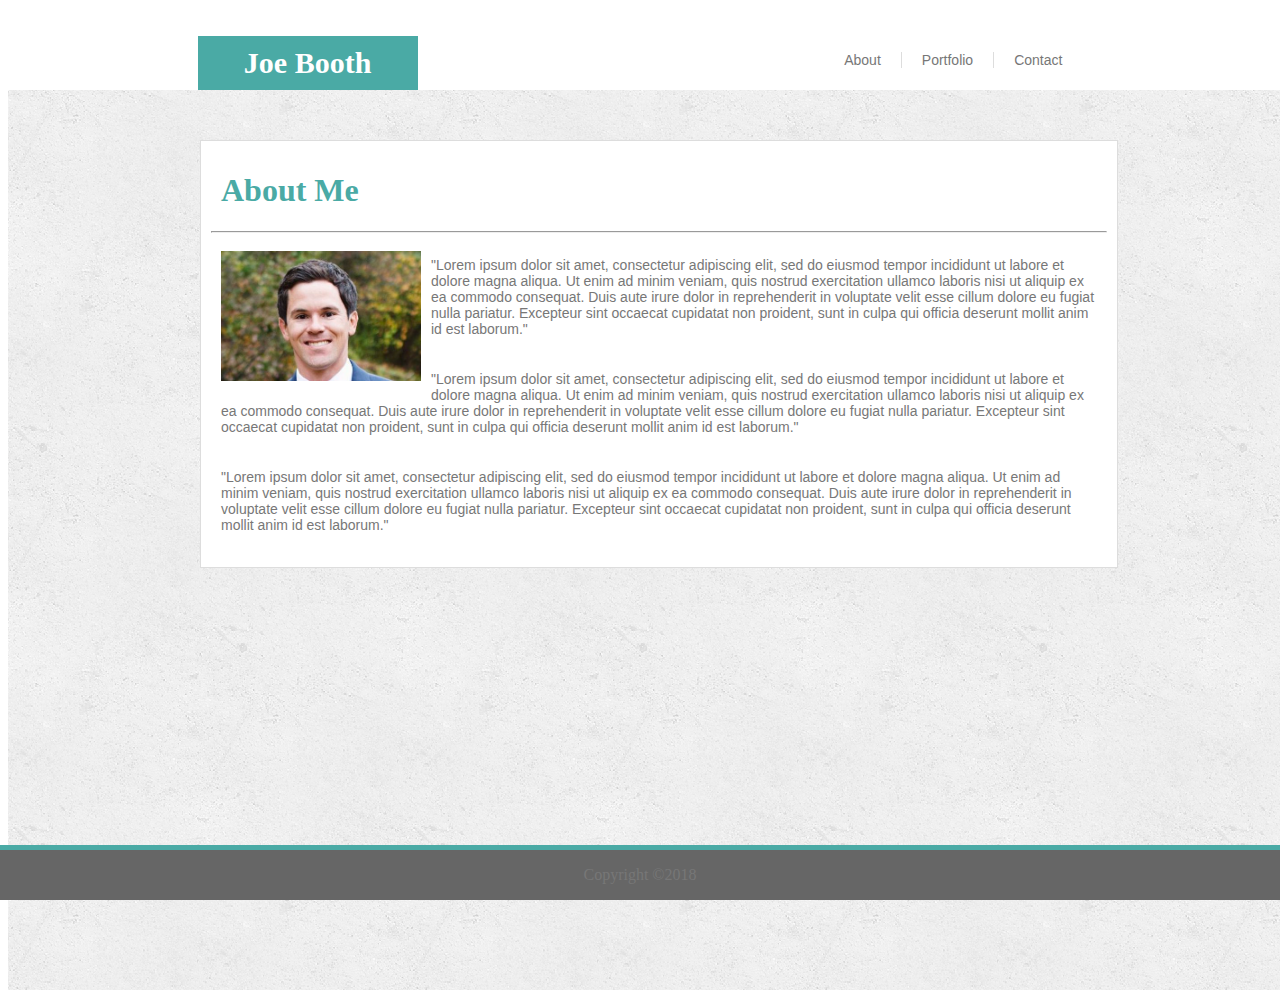
==== index.html @ 9cbbb329 "copying over basic-portfolio" ====
<!doctype html>

<html lang="en">
<head>
    <meta charset="utf-8">
    <link rel="stylesheet" type="text/css" href="assets/css/style.css">
    <title>Joe Booth</title>
</head>

<header>
    <h1 class="tab">Joe Booth</h1>
    <ul class="horizontal">
        <li><a class="contact" href="contact.html">Contact</a></li>
        <li><a class="portfolio" href="portfolio.html">Portfolio</a></li>
        <li><a class="about" href="index.html">About</a></li>
    </ul>
</header>

<body>

    <div class="container">
        <div class="panel">
            <h1 class="me">About Me</h1>
            <hr>
            <img class="photo" src="assets/images/Joe.jpg" alt="my pic">
            <p>"Lorem ipsum dolor sit amet, consectetur adipiscing elit, sed do eiusmod tempor incididunt ut labore et dolore magna aliqua. Ut enim ad minim veniam, quis nostrud exercitation ullamco laboris nisi ut aliquip ex ea commodo consequat. Duis aute irure dolor in reprehenderit in voluptate velit esse cillum dolore eu fugiat nulla pariatur. Excepteur sint occaecat cupidatat non proident, sunt in culpa qui officia deserunt mollit anim id est laborum."</p>
            <p>"Lorem ipsum dolor sit amet, consectetur adipiscing elit, sed do eiusmod tempor incididunt ut labore et dolore magna aliqua. Ut enim ad minim veniam, quis nostrud exercitation ullamco laboris nisi ut aliquip ex ea commodo consequat. Duis aute irure dolor in reprehenderit in voluptate velit esse cillum dolore eu fugiat nulla pariatur. Excepteur sint occaecat cupidatat non proident, sunt in culpa qui officia deserunt mollit anim id est laborum."</p>
            <p>"Lorem ipsum dolor sit amet, consectetur adipiscing elit, sed do eiusmod tempor incididunt ut labore et dolore magna aliqua. Ut enim ad minim veniam, quis nostrud exercitation ullamco laboris nisi ut aliquip ex ea commodo consequat. Duis aute irure dolor in reprehenderit in voluptate velit esse cillum dolore eu fugiat nulla pariatur. Excepteur sint occaecat cupidatat non proident, sunt in culpa qui officia deserunt mollit anim id est laborum."</p>
        </div>
    </div>

</body>

<footer>
    <p>Copyright &copy;2018</p>
</footer>   

</html>
---- assets/css/style.css ----
header {
    margin-left: 15%;
    margin-right: 15%;
}


.tab {
    float: left;
    text-align: center;
    width: 200px;
    height: 40px;
    padding: 10px;
    color: white;
    font-size: 30px;
    background-color: #4aaaa5;
    font-family: 'Georgia', Times, Times New Roman, serif;  
}

.horizontal {
    text-align: center;
    background-color: white;
    margin-right: 0px;
}

li {
    list-style: none;
    float: right;
    margin-top: 35px;
}

a.contact {
    border: none;
}

a {
    height: 20px;
    padding-right: 20px;
    padding-left: 20px;
    border-right: 1px solid #dddddd;
    font-family: Arial;
    font-size: 14px;
    color: #777777;
    text-decoration: none;
}

.container {
    clear: both;
    overflow: auto;
    width: 100%;
    height: 100%;
    position: absolute;
    top: 90px;
    background-image: url("../images/concrete_seamless.png");
}

.panel {
    position: relative;
    top: 50px;
    width: 70%;
    left: 15%;
    right: 15%;
    padding: 10px;
    background-color: white;
    border: 1px solid #dddddd
}

.panel p {
    color: #777777;
    font-size: 14px;
    font-family: Arial;
    padding: 10px;
}

.me {
    color: #4aaaa5;
    padding-left: 10px;
}

.photo {
    width: 200px;
    height: 130px;
    float: left;
    margin: 10px;
}

label {
    font-family: Arial;
    font-size: 14px;
    color: #777777;
    margin-bottom: 10px;
}

#name {
    width: 100%;
}

#email {
    width: 100%;
}

#message {
    width: 100%;
    height: 200px;
    border: 1px solid #dddddd;
}

input[type=submit] {
    background-color:#4aaaa5;
    color: white;
    padding: 6px 10px;
    border: none;
    cursor: pointer;
}

div.project {
    position: relative;
    width: 200px;
    height: 130px;
    border: 1px solid #dddddd;
}

img.dog {
    margin: 10px 15px;
    width: 270px;
    height: 170px;
}

caption {
    position: absolute;
    background-color: #4aaaa5;
   color: white;
   width: 100%;
   height: 20px;
   font-size: 14px;
}

footer {
    position: fixed;
    left: 0;
    bottom: 0;
    width: 100%;
    border-top: 5px solid #4aaaa5;
    background-color: #666666;
    color: #777777;
    text-align: center;
}
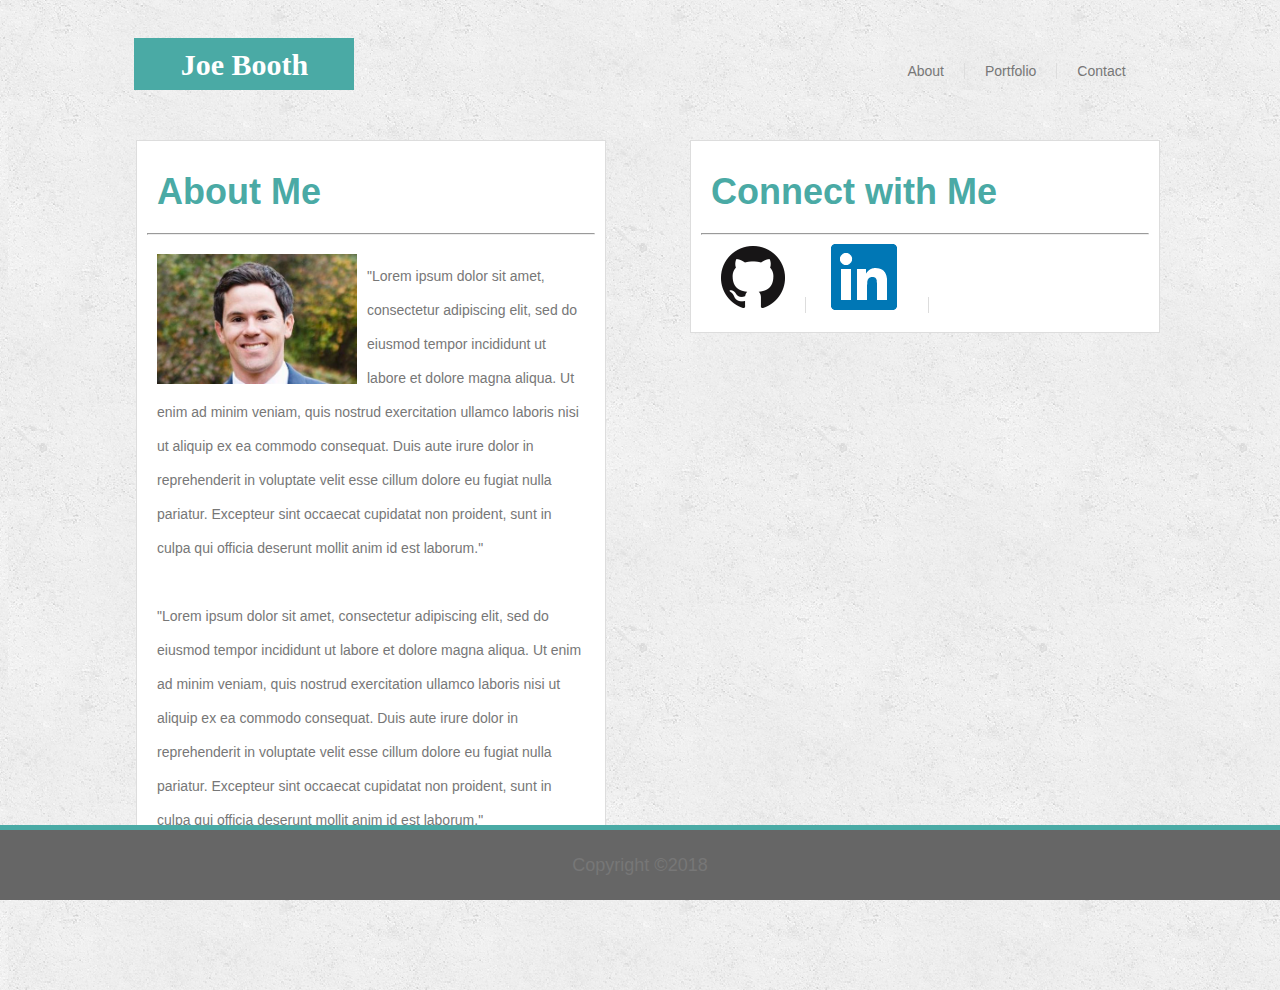
==== commit e5fd7249: "pages ready for responsive styling" ====
--- a/index.html
+++ b/index.html
@@ -7,25 +7,37 @@
     <title>Joe Booth</title>
 </head>
 
-<header>
-    <h1 class="tab">Joe Booth</h1>
-    <ul class="horizontal">
-        <li><a class="contact" href="contact.html">Contact</a></li>
-        <li><a class="portfolio" href="portfolio.html">Portfolio</a></li>
-        <li><a class="about" href="index.html">About</a></li>
-    </ul>
-</header>
+
 
 <body>
+    <header>
+        <h1 class="tab">Joe Booth</h1>
+        <ul class="horizontal">
+            <li><a class="contact" href="contact.html">Contact</a></li>
+            <li><a class="portfolio" href="portfolio.html">Portfolio</a></li>
+            <li><a class="about" href="index.html">About</a></li>
+        </ul>
+    </header>
+    
+    <div class="container">
+        
+        <div class="panel">
+            <div class="content">
+                <h1 class="me">About Me</h1>
+                <hr>
+                <img class="photo" src="assets/images/Joe.jpg" alt="my pic">
+                <p>"Lorem ipsum dolor sit amet, consectetur adipiscing elit, sed do eiusmod tempor incididunt ut labore et dolore magna aliqua. Ut enim ad minim veniam, quis nostrud exercitation ullamco laboris nisi ut aliquip ex ea commodo consequat. Duis aute irure dolor in reprehenderit in voluptate velit esse cillum dolore eu fugiat nulla pariatur. Excepteur sint occaecat cupidatat non proident, sunt in culpa qui officia deserunt mollit anim id est laborum."</p>
+                <p>"Lorem ipsum dolor sit amet, consectetur adipiscing elit, sed do eiusmod tempor incididunt ut labore et dolore magna aliqua. Ut enim ad minim veniam, quis nostrud exercitation ullamco laboris nisi ut aliquip ex ea commodo consequat. Duis aute irure dolor in reprehenderit in voluptate velit esse cillum dolore eu fugiat nulla pariatur. Excepteur sint occaecat cupidatat non proident, sunt in culpa qui officia deserunt mollit anim id est laborum."</p>
+            </div>
+        </div>
 
-    <div class="container">
         <div class="panel">
-            <h1 class="me">About Me</h1>
-            <hr>
-            <img class="photo" src="assets/images/Joe.jpg" alt="my pic">
-            <p>"Lorem ipsum dolor sit amet, consectetur adipiscing elit, sed do eiusmod tempor incididunt ut labore et dolore magna aliqua. Ut enim ad minim veniam, quis nostrud exercitation ullamco laboris nisi ut aliquip ex ea commodo consequat. Duis aute irure dolor in reprehenderit in voluptate velit esse cillum dolore eu fugiat nulla pariatur. Excepteur sint occaecat cupidatat non proident, sunt in culpa qui officia deserunt mollit anim id est laborum."</p>
-            <p>"Lorem ipsum dolor sit amet, consectetur adipiscing elit, sed do eiusmod tempor incididunt ut labore et dolore magna aliqua. Ut enim ad minim veniam, quis nostrud exercitation ullamco laboris nisi ut aliquip ex ea commodo consequat. Duis aute irure dolor in reprehenderit in voluptate velit esse cillum dolore eu fugiat nulla pariatur. Excepteur sint occaecat cupidatat non proident, sunt in culpa qui officia deserunt mollit anim id est laborum."</p>
-            <p>"Lorem ipsum dolor sit amet, consectetur adipiscing elit, sed do eiusmod tempor incididunt ut labore et dolore magna aliqua. Ut enim ad minim veniam, quis nostrud exercitation ullamco laboris nisi ut aliquip ex ea commodo consequat. Duis aute irure dolor in reprehenderit in voluptate velit esse cillum dolore eu fugiat nulla pariatur. Excepteur sint occaecat cupidatat non proident, sunt in culpa qui officia deserunt mollit anim id est laborum."</p>
+            <div class="connect">
+                <h1>Connect with Me</h1>
+                <hr>
+                <a href="https://github.com/JBooth33"><img class="icon" src="assets/images/github.png"></a>
+                <a href="https://www.linkedin.com/in/joseph-booth-278199155/"><img class="icon" src="assets/images/linkedin.png"></a> 
+            </div> 
         </div>
     </div>
 
--- a/assets/css/style.css
+++ b/assets/css/style.css
@@ -1,7 +1,17 @@
 
-header {
-    margin-left: 15%;
-    margin-right: 15%;
+body {
+    font-family: Arial, "Helvetica Neue", Helvetica, sans-serif;
+    font-size: 18px;
+    line-height: 34px;
+    color: #777;
+    background: url("../images/concrete_seamless.png");
+  }
+  
+  header {
+    margin-left: 10%;
+    margin-right: 10%;
+    margin-bottom: 0;
+    height: 90px;
 }
 
 
@@ -9,7 +19,7 @@
     float: left;
     text-align: center;
     width: 200px;
-    height: 40px;
+    height: 90px;
     padding: 10px;
     color: white;
     font-size: 30px;
@@ -44,6 +54,10 @@
     text-decoration: none;
 }
 
+a .icon {
+    border: none;
+}
+
 .container {
     clear: both;
     overflow: auto;
@@ -54,15 +68,27 @@
     background-image: url("../images/concrete_seamless.png");
 }
 
-.panel {
+.content {
     position: relative;
+    float: left;
     top: 50px;
-    width: 70%;
-    left: 15%;
-    right: 15%;
+    width: 35%;
+    left: 10%;
+    height: auto;
     padding: 10px;
     background-color: white;
     border: 1px solid #dddddd
+}
+
+.connect {
+    position: relative;
+    float: right;
+    top: 50px;
+    width: 35%;
+    right: 10%;
+    padding: 10px;
+    background-color: white;
+    border: 1px solid #dddddd;
 }
 
 .panel p {
@@ -72,7 +98,7 @@
     padding: 10px;
 }
 
-.me {
+h1 {
     color: #4aaaa5;
     padding-left: 10px;
 }
@@ -90,6 +116,8 @@
     color: #777777;
     margin-bottom: 10px;
 }
+
+/* Contact */
 
 #name {
     width: 100%;
@@ -113,26 +141,33 @@
     cursor: pointer;
 }
 
-div.project {
+/* portfolio */
+
+.work {
     position: relative;
-    width: 200px;
-    height: 130px;
-    border: 1px solid #dddddd;
+    float: left;
+    width: 250px;
+    margin: 20px 0 25px;
+    overflow: auto;
+  }
+
+.dog {
+    width: 100%;
+    border: 0 none;
+    margin: 10px 15px;
 }
 
-img.dog {
-    margin: 10px 15px;
-    width: 270px;
-    height: 170px;
-}
-
-caption {
+.work h3 {
     position: absolute;
+    bottom: 10px;
+    width: 100%;
+    margin-bottom: 0;
+    color: #fff;
+    text-align: center;
+    border-bottom: none;
     background-color: #4aaaa5;
-   color: white;
-   width: 100%;
-   height: 20px;
-   font-size: 14px;
+    padding: 10px;
+    opacity: 50%;
 }
 
 footer {
